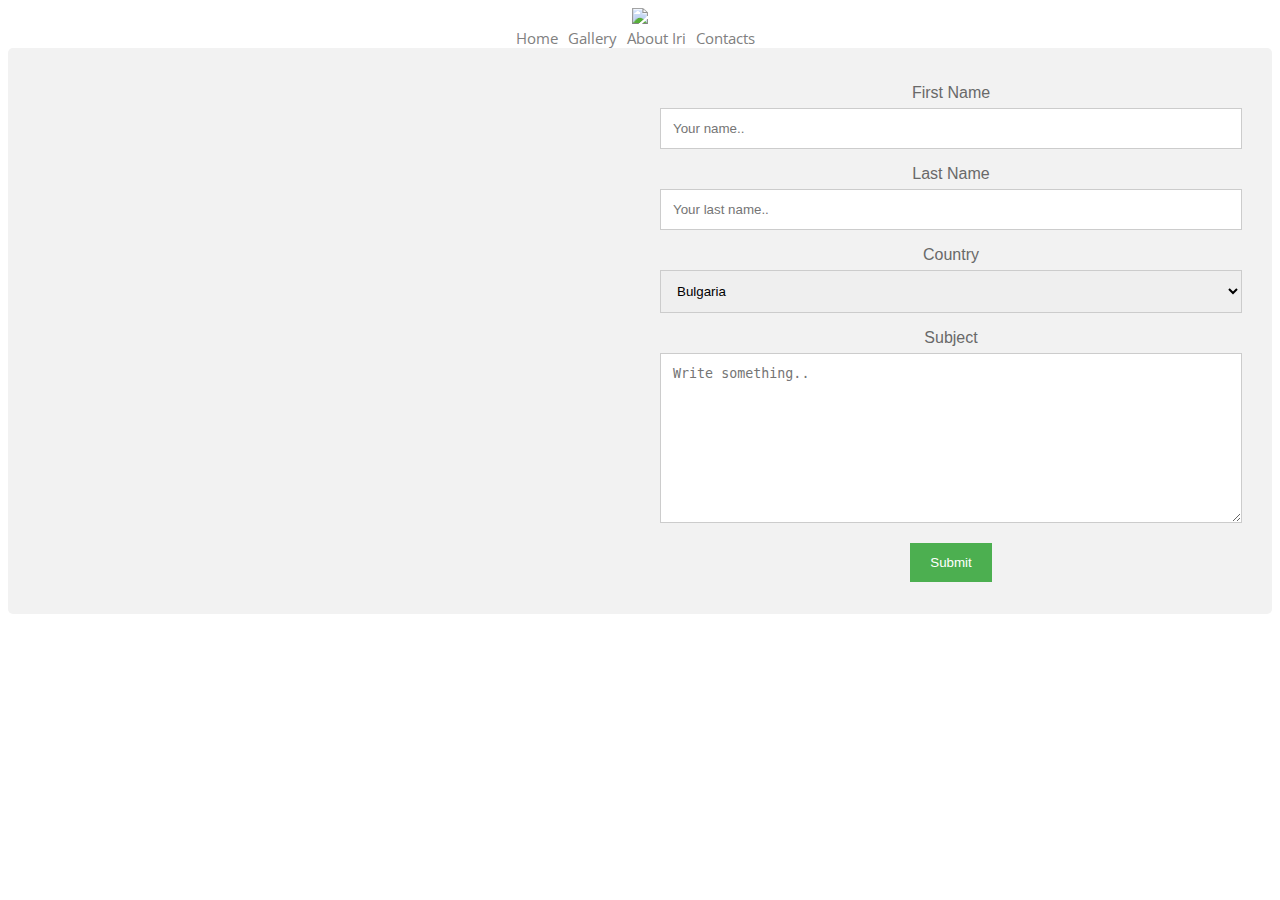
==== contact.html @ cdd447eb "Add files via upload" ====
<!DOCTYPE html>
<html lang="en">

<head>
    <meta charset="utf-8">
    <meta name="viewport" content="width=device-width, initial-scale=1.0">
    <title></title>
    <link rel="stylesheet" href="style.css">
    <link href="https://fonts.googleapis.com/css?family=Open+Sans" rel="stylesheet">
<style>
body {
    font-family: Arial;
}

* {
    box-sizing: border-box;
}

/* Style inputs */
input[type=text], select, textarea {
    width: 100%;
    padding: 12px;
    border: 1px solid #ccc;
    margin-top: 6px;
    margin-bottom: 16px;
    resize: vertical;
}

input[type=submit] {
    background-color: #4CAF50;
    color: white;
    padding: 12px 20px;
    border: none;
    cursor: pointer;
}

input[type=submit]:hover {
    background-color: #45a049;
}

/* Style the container/contact section */
.container {
    border-radius: 5px;
    background-color: #f2f2f2;
    padding: 10px;
}

/* Create two columns that float next to eachother */
.column {
    float: left;
    width: 50%;
    margin-top: 6px;
    padding: 20px;
}

/* Clear floats after the columns */
.row:after {
    content: "";
    display: table;
    clear: both;
}

/* Responsive layout - when the screen is less than 600px wide, make the two columns stack on top of each other instead of next to each other */
@media (max-width: 600px) {
    .column, input[type=submit] {
        width: 100%;
        margin-top: 0;
    }
}
</style>
</head>
<body>
    <header>
           <center><a href="index.html"><img id="logo" src="images/newlogo1.png"></a><center>
            <div id="desk">
                
                <a class="desko"href="index.html">Home</a>
                <div class="dropdown">
  <a id="dropbtn" class="desko" href="#">Gallery</a>
  <div class="dropdown-content">
    
                <ul id="tagMenu">
                    <a href="gallery.html">All</a>
                <template id="linkTemplate">
                    
                    <li><a href="#">Item1</a></li>
                </template>
            </ul>
  </div>
</div>
                <a class="desko" href="#">About Iri</a>
                <a class="desko" href="#">Contacts</a>
                
                    
            
            
            </div>
                </center>
            <div id="mySidenav" class="sidenav">
  <a href="javascript:void(0)" class="closebtn" onclick="closeNav()">&times;</a>
  <a href="index.html">Home</a>
                <a class="accordion" href="#">Gallery</a>
<div class="panel">
  

                <ul id="tagMenu">
                    <a href="gallery.html">All</a>
                <template id="linkTemplate">
                    
                    <li><a href="#">Item1</a></li>
                </template>
            </ul>
                    </div>
                
                
  <a href="#">About Iri</a>
  <a href="#">Contact us</a>
</div>
            <span onclick="openNav()"><img id="burger" src="images/burger.png"></span></center>
        </header>
    


<div class="container">
  <div style="text-align:center">
    
    
  </div>
  <div class="row">
    <div class="column">
      <div id="map" style="width:100%;height:500px"></div>
    </div>
    <div class="column">
      <form action="/action_page.php">
        <label for="fname">First Name</label>
        <input type="text" id="fname" name="firstname" placeholder="Your name..">
        <label for="lname">Last Name</label>
        <input type="text" id="lname" name="lastname" placeholder="Your last name..">
        <label for="country">Country</label>
        <select id="country" name="country">
          <option value="bulgaria">Bulgaria</option>
          <option value="danmark">Danmark</option>
          <option value="norway">Norway</option>
          <option value="finland">Finland</option>
          <option value="sweden">Sweden</option>
          
        </select>
        <label for="subject">Subject</label>
        <textarea id="subject" name="subject" placeholder="Write something.." style="height:170px"></textarea>
        <input type="submit" value="Submit">
      </form>
    </div>
  </div>
</div>

<script src="main.js">

</script>




</body>
</html>
---- style.css ----
.footer {
    
    left: 0;
    margin-bottom:  bottom: 0;
    width: 100%;
    background-color: dimgrey;
    color: white;
    text-align: center;
}

    #bcg {
    width: 100%;
    position: relative;
}

.container {
    position: relative;
    text-align: center;
    color: dimgrey;
}

#centered {
    position: absolute;
    top: 42%;
    left: 10%;
    font-family: Vivaldi;
    font-size: 30px;
    ;
}

#link {
    position: absolute;
    top: 57%;
    left: 6%;
    
    background-color:black;
    opacity: 0.4;
    padding-right: 5px;
    padding-left: 5px;
    font-family: Open Sans;
    font-size: 40px;
    text-decoration: none;
    color: lightpink;
    ;
}

#quote {
    text-align: center;
    font-size: 20px;
    font-family: Vivaldi;
    
    
}
 

#logo {
    height: 50px;
    grid-area: lg;
}

.title {
    text-align: center;
    font-size: 20px;
    font-family: Open Sans;
}


/* The Modal (background) */
.modal {
    display: none; /* Hidden by default */
    position: fixed; /* Stay in place */
    z-index: 1; /* Sit on top */
    left: 0;
    top: 0;
    width: 100%; /* Full width */
    height: 100%; /* Full height */
    overflow: auto; /* Enable scroll if needed */
    background-color: rgb(0,0,0); /* Fallback color */
    background-color: rgba(0,0,0,0.4); /* Black w/ opacity */
}

/* Modal Content/Box */
.modal-content {
    background-color: #fefefe;
    margin: 15% auto; /* 15% from the top and centered */
    padding: 20px;
    border: 1px solid #888;
    width: 80%; /* Could be more or less, depending on screen size */
}

/* The Close Button */
.close {
    color: #aaa;
    float: right;
    font-size: 28px;
    font-weight: bold;
}

.close:hover,
.close:focus {
    color: black;
    text-decoration: none;
    cursor: pointer;
}


/* The side navigation menu */

.sidenav {
    height: 100%;
    /* 100% Full-height */
    width: 0;
    /* 0 width - change this with JavaScript */
    position: fixed;
    /* Stay in place */
    z-index: 1;
    /* Stay on top */
    top: 0;
    /* Stay at the top */
    right: 0;
    background-color: #111;
    /* Black*/
    overflow-x: hidden;
    /* Disable horizontal scroll */
    padding-top: 60px;
    /* Place content 60px from the top */
    transition: 0.5s;
    /* 0.5 second transition effect to slide in the sidenav */
}


/* The navigation menu links */

.sidenav a {
    padding: 8px 8px 8px 32px;
    text-decoration: none;
    font-size: 25px;
    color: #818181;
    display: block;
    transition: 0.3s;
}


/* When you mouse over the navigation links, change their color */

.sidenav a:hover {
    color: #f1f1f1;
}


/* Position and style the close button (top right corner) */

.sidenav .closebtn {
    position: absolute;
    top: 0;
    right: 25px;
    font-size: 36px;
    margin-left: 50px;
}


/* Style page content - use this if you want to push the page content to the right when you open the side navigation */

#main {
    transition: margin-left .5s;
}


/* On smaller screens, where height is less than 450px, change the style of the sidenav (less padding and a smaller font size) */

@media screen and (max-height: 450px) {
    .sidenav {
        padding-top: 15px;
    }
    .sidenav a {
        font-size: 18px;
    }
}

#burger {
    width: 30px;
    flex: auto;
    float: right;
}

.newproduct {
    width: 50px;
    height: 100px;
    display: inline;
}

.ctg {
    width: 50px;
    height: 50px;
    display: inline;
}




.event{
    float: left;
    background-color:ghostwhite;
    display: table-cell;
    padding: 10px;
    text-align: center;
    
}   .event:hover {
    box-shadow: 0 8px 12px 0 rgba(0,0,0,0.2)

    
}
.event2{
    float: left;
    
    padding: 10px;
    text-align: center;
    width: 90%;
    border: 2px solid;
    margin:5px; 
    border-style: outset;
    
}

.read-more{
    text-decoration: none;
    color: black;
}
.butt:hover {
    box-shadow: 0 8px 12px 0 rgba(0,0,0,0.2)
}

//*accortion*//
        a.accordion.active, a.accordion:hover {
    background-color: #ccc; 
}

div.panel {
    padding: 18px;
    display: none;
    
}

#desk{
    display: none;
}
#logomain{
        height: 60px;
    }


//*drop-down menu*//


.dropbtn:hover, .dropbtn:focus {
    background-color: lightgrey;
}

.dropdown {
    position: relative;
    display: inline-block;
}
#arrow{
    width: 25px;
    
}

.dropdown-content {
    display: none;
    position: absolute;
    background-color: #f9f9f9;
    min-width: 160px;
    overflow: auto;
    box-shadow: 0px 8px 16px 0px rgba(0,0,0,0.2);
    z-index: 1;
}

.dropdown-content a {
    color: black;
    padding: 12px 16px;
    text-decoration: none;
    display: block;
}

.dropdown a:hover {color: lightgrey}

.show {display:block;}

.event{
    width: 90%;
    border: 2px solid;
    margin:5px; 
    border-style: outset;
}
#bcg2{
    display: none;
}

@media screen and (min-width: 500px) {
   #bcg{
    display: none;
}
  #bcg2{
    display: block;
      width: 95%;
} 
    .event{
        width: 42%;
        display: block;
    }
    .event2{
        width: 42%;
        display: block;
    }
    #logomain{
        height: 80px;
    }
    
    #singleEvent{
        width: 80%;
        margin-left: 7%;
    }

    #desk{
        
        
        display: table;
        width: 100%;
        
    }
    .desko{
        text-decoration: none;
        font-size: 15px;
        color: gray;
        margin-right: 10px;
        font-family: Open Sans;
        
    }
    .desko:hover{
        color: lightgray;
    }
    .dropdown-content a {
    color: black;
    padding: 12px 16px;
    text-decoration: none;
    display: block;
}

.dropdown-content a:hover {background-color: #f1f1f1}

.dropdown:hover .dropdown-content {
    display: block;
}

.dropdown:hover .dropbtn {
    background-color: #3e8e41;
}
    .sidenav, #burger{
        display: none;
    }
    
}

@media screen and (min-width: 700px) {
    .event{
        width: 28%;
        display: block;
    }
    .event2{
        width: 28%;
        display: block;
    }
}
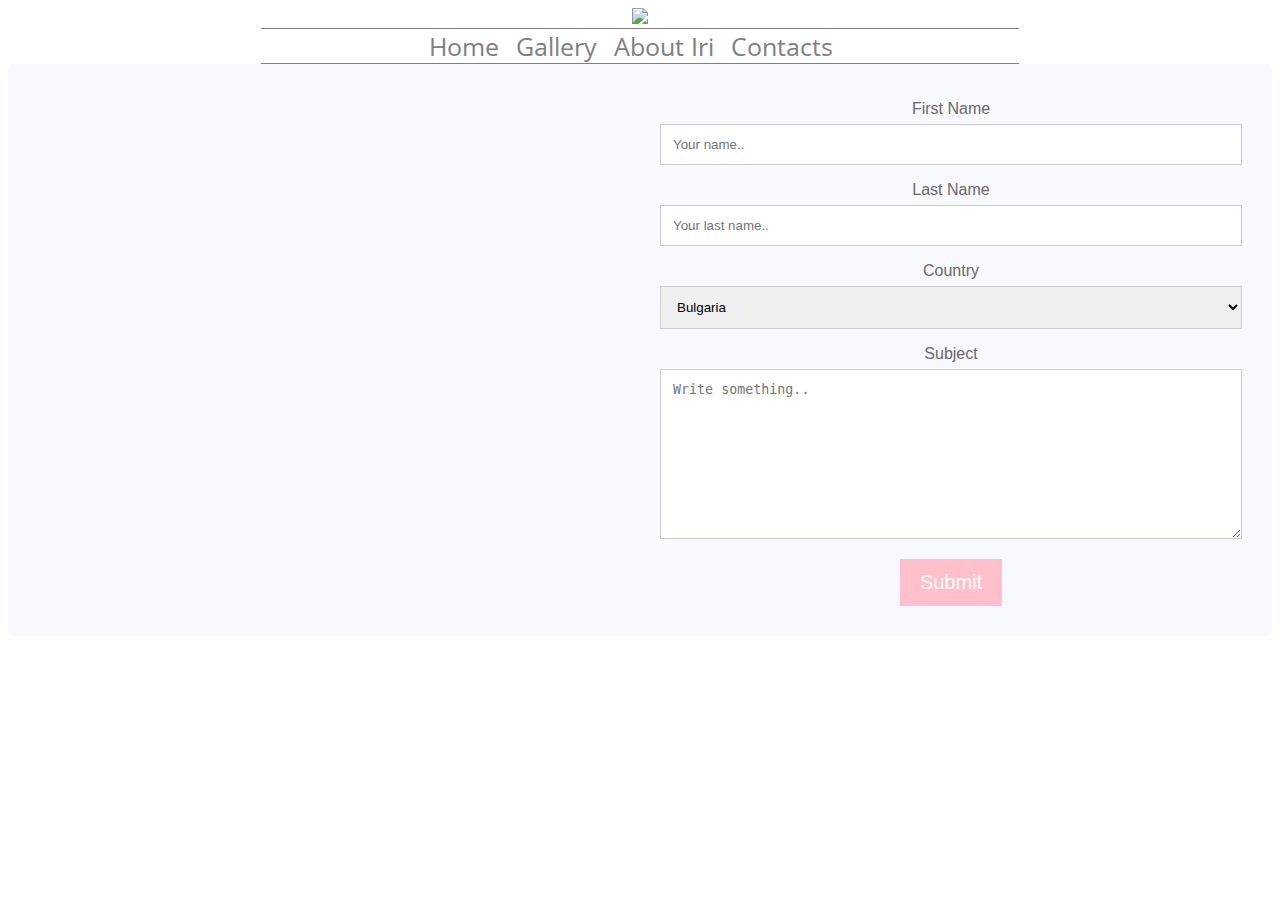
==== commit 5a00faba: "Add files via upload" ====
--- a/contact.html
+++ b/contact.html
@@ -27,7 +27,8 @@
 }
 
 input[type=submit] {
-    background-color: #4CAF50;
+    background-color: pink;
+    font-size: 20px;
     color: white;
     padding: 12px 20px;
     border: none;
@@ -35,13 +36,13 @@
 }
 
 input[type=submit]:hover {
-    background-color: #45a049;
+    background-color: gray;
 }
 
 /* Style the container/contact section */
 .container {
     border-radius: 5px;
-    background-color: #f2f2f2;
+    background-color:ghostwhite;
     padding: 10px;
 }
 
@@ -76,11 +77,11 @@
                 
                 <a class="desko"href="index.html">Home</a>
                 <div class="dropdown">
-  <a id="dropbtn" class="desko" href="#">Gallery</a>
+  <a id="dropbtn" class="desko" href="gallery.html">Gallery</a>
   <div class="dropdown-content">
     
                 <ul id="tagMenu">
-                    <a href="gallery.html">All</a>
+                    
                 <template id="linkTemplate">
                     
                     <li><a href="#">Item1</a></li>
--- a/style.css
+++ b/style.css
@@ -1,13 +1,18 @@
-
-.footer {
-    
-    left: 0;
-    margin-bottom:  bottom: 0;
-    width: 100%;
-    background-color: dimgrey;
-    color: white;
-    text-align: center;
-}
+.mainbody{
+        background-image: url(images/cover1.png);
+        background-size: contain;
+        background-repeat: no-repeat;
+    }
+    #quote {
+         margin-top: 150%;
+    }
+.img2, .img{
+    border: 1px solid black;
+    padding: 3px;
+}
+
+
+
 
     #bcg {
     width: 100%;
@@ -227,7 +232,11 @@
     text-decoration: none;
     color: black;
 }
-.butt:hover {
+.read-more2{
+    text-decoration: none;
+    color: black;
+}
+.butt,  .buy:hover {
     box-shadow: 0 8px 12px 0 rgba(0,0,0,0.2)
 }
 
@@ -301,6 +310,8 @@
    #bcg{
     display: none;
 }
+   
+    
   #bcg2{
     display: block;
       width: 95%;
@@ -314,7 +325,7 @@
         display: block;
     }
     #logomain{
-        height: 80px;
+        height: 50px;
     }
     
     #singleEvent{
@@ -333,7 +344,7 @@
         text-decoration: none;
         font-size: 15px;
         color: gray;
-        margin-right: 10px;
+        margin-right: 17px;
         font-family: Open Sans;
         
     }
@@ -359,10 +370,21 @@
     .sidenav, #burger{
         display: none;
     }
+    .mainbody{
+        background-image: url(images/cover.png);
+        background-size: contain;
+        background-repeat: no-repeat;
+    }
+    #quote {
+         margin-top: 37%;
+    }
+     
+  
     
 }
 
 @media screen and (min-width: 700px) {
+    
     .event{
         width: 28%;
         display: block;
@@ -371,4 +393,31 @@
         width: 28%;
         display: block;
     }
+      #quote {
+         margin-top: 40%;
+    }
+    #logomain{
+        height: 80px;
+    }
+    
+}
+@media screen and (min-width: 900px) {
+    #logomain{
+        height: 90px;
+    }
+    #desk{
+        width: 60%;
+        border-bottom: 1px solid gray;
+        border-top: 1px solid gray;
+    }
+    .desko{
+        font-size: 25px;
+        padding-top: 5px;
+        padding-bottom: 5px;
+        
+    }
+    #quote {
+         font-size: 25px;
+    }
+    
 }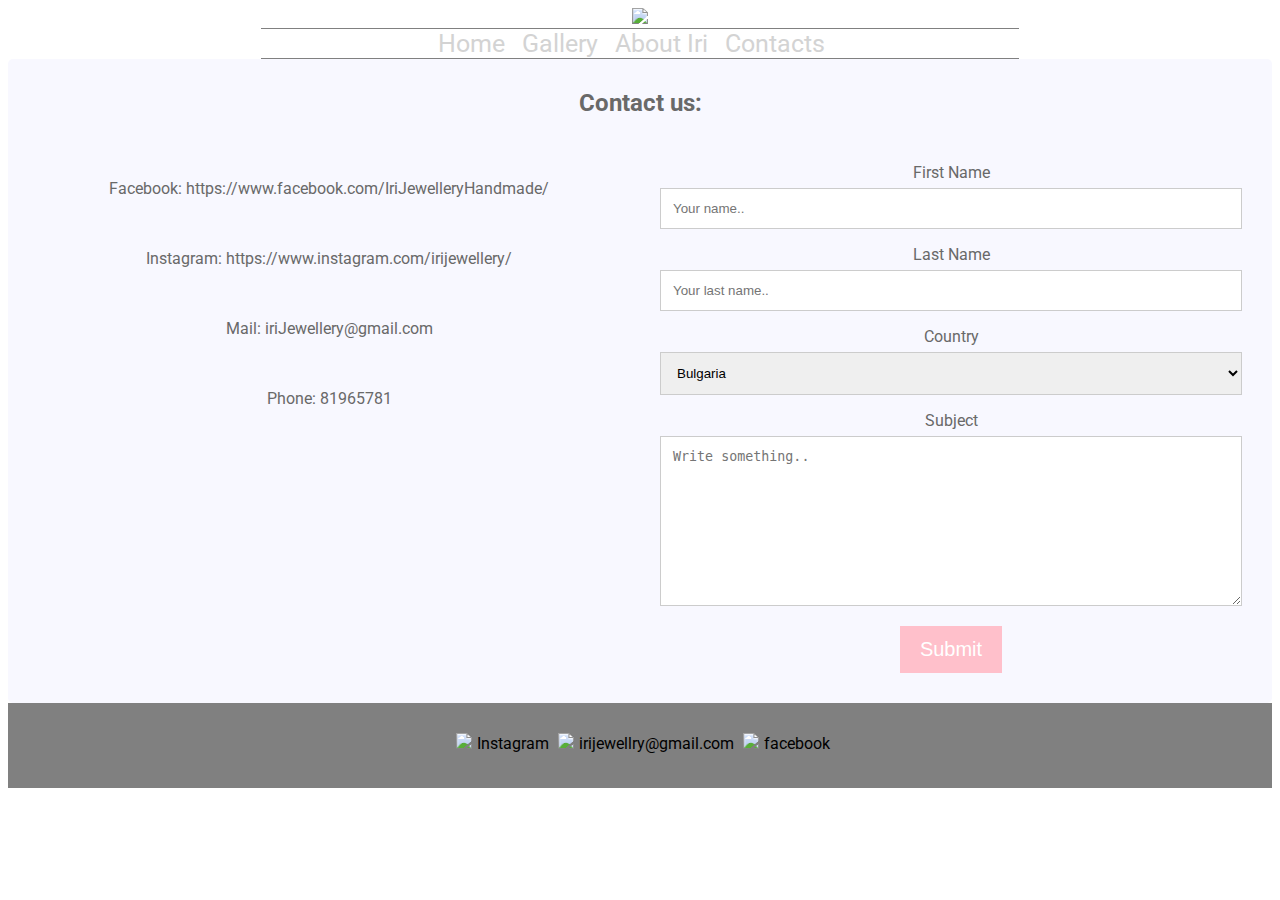
==== commit dbf8212b: "Add files via upload" ====
--- a/contact.html
+++ b/contact.html
@@ -6,10 +6,10 @@
     <meta name="viewport" content="width=device-width, initial-scale=1.0">
     <title></title>
     <link rel="stylesheet" href="style.css">
-    <link href="https://fonts.googleapis.com/css?family=Open+Sans" rel="stylesheet">
+  <link href="https://fonts.googleapis.com/css?family=Roboto" rel="stylesheet">
 <style>
 body {
-    font-family: Arial;
+   font-family: 'Roboto', sans-serif;
 }
 
 * {
@@ -124,12 +124,20 @@
 
 <div class="container">
   <div style="text-align:center">
+     
     
     
   </div>
   <div class="row">
+       <h2> Contact us:</h2>
     <div class="column">
-      <div id="map" style="width:100%;height:500px"></div>
+      <div>
+          <p>Facebook: https://www.facebook.com/IriJewelleryHandmade/</p> <br>
+          <p>Instagram: https://www.instagram.com/irijewellery/</p><br>
+          <p>Mail: iriJewellery@gmail.com</p><br>
+          <p>Phone: 81965781</p>
+        
+        </div>
     </div>
     <div class="column">
       <form action="/action_page.php">
@@ -153,7 +161,15 @@
     </div>
   </div>
 </div>
-
+   <div class="footer">
+        
+        <div class="aha">
+    <img class="foot" src="images/instagram.png"><a class="SM" href="https://www.instagram.com/irijewellery/">Instagram</a>
+    <img class="foot" src="images/Mail-icon.png"><a class="SM" href="https://www.instagram.com/irijewellery/">irijewellry@gmail.com</a>
+    <img class="foot" src="images/Facebook-c.png"><a class="SM" href="https://www.facebook.com/IriJewelleryHandmade/">facebook</a></div>
+        
+        
+    </div>
 <script src="main.js">
 
 </script>
--- a/style.css
+++ b/style.css
@@ -1,10 +1,42 @@
-.mainbody{
-        background-image: url(images/cover1.png);
+.footer{
+   clear: both;
+    width: 100%;
+    background-color: gray;
+    border-top: 0;
+    padding: 20px;
+    
+    
+}
+.foot{
+    width: 30px;
+    margin-left: 5px;
+    margin-right: 5px;
+    
+}
+
+.aha {
+    
+   padding: 15px;
+    text-align: center;
+    margin-top: -5px;
+    
+    
+}
+.SM{
+    
+    color: black;
+    text-decoration: none;
+    right: 30px;
+}
+
+
+    .mainbody{
+        background-image: url(images/Asset%202.png);
         background-size: contain;
         background-repeat: no-repeat;
     }
     #quote {
-         margin-top: 150%;
+         margin-top: 170%;
     }
 .img2, .img{
     border: 1px solid black;
@@ -43,7 +75,7 @@
     opacity: 0.4;
     padding-right: 5px;
     padding-left: 5px;
-    font-family: Open Sans;
+    font-family: roboto light;
     font-size: 40px;
     text-decoration: none;
     color: lightpink;
@@ -67,7 +99,7 @@
 .title {
     text-align: center;
     font-size: 20px;
-    font-family: Open Sans;
+    font-family: 'Roboto', sans-serif;
 }
 
 
@@ -87,6 +119,7 @@
 
 /* Modal Content/Box */
 .modal-content {
+    font-family: 'Roboto', sans-serif;
     background-color: #fefefe;
     margin: 15% auto; /* 15% from the top and centered */
     padding: 20px;
@@ -144,6 +177,7 @@
     color: #818181;
     display: block;
     transition: 0.3s;
+    font-family: 'Roboto', sans-serif;
 }
 
 
@@ -210,6 +244,7 @@
     display: table-cell;
     padding: 10px;
     text-align: center;
+    font-family: 'Roboto', sans-serif;
     
 }   .event:hover {
     box-shadow: 0 8px 12px 0 rgba(0,0,0,0.2)
@@ -225,16 +260,19 @@
     border: 2px solid;
     margin:5px; 
     border-style: outset;
+    font-family: 'Roboto', sans-serif;
     
 }
 
 .read-more{
     text-decoration: none;
     color: black;
+    font-family: 'Roboto', sans-serif;
 }
 .read-more2{
     text-decoration: none;
     color: black;
+    font-family: 'Roboto', sans-serif;
 }
 .butt,  .buy:hover {
     box-shadow: 0 8px 12px 0 rgba(0,0,0,0.2)
@@ -263,33 +301,32 @@
 
 
 .dropbtn:hover, .dropbtn:focus {
-    background-color: lightgrey;
+    
 }
 
 .dropdown {
     position: relative;
     display: inline-block;
 }
-#arrow{
-    width: 25px;
-    
-}
+
 
 .dropdown-content {
     display: none;
     position: absolute;
-    background-color: #f9f9f9;
+    background-color:rgba(255,250,250,.8);
     min-width: 160px;
     overflow: auto;
     box-shadow: 0px 8px 16px 0px rgba(0,0,0,0.2);
     z-index: 1;
+   
 }
 
 .dropdown-content a {
-    color: black;
+    color: gainsboro;
     padding: 12px 16px;
     text-decoration: none;
     display: block;
+    font-family: 'Roboto', sans-serif;
 }
 
 .dropdown a:hover {color: lightgrey}
@@ -302,20 +339,9 @@
     margin:5px; 
     border-style: outset;
 }
-#bcg2{
-    display: none;
-}
 
 @media screen and (min-width: 500px) {
-   #bcg{
-    display: none;
-}
-   
-    
-  #bcg2{
-    display: block;
-      width: 95%;
-} 
+ 
     .event{
         width: 42%;
         display: block;
@@ -343,9 +369,9 @@
     .desko{
         text-decoration: none;
         font-size: 15px;
-        color: gray;
+        color: lightgrey;
         margin-right: 17px;
-        font-family: Open Sans;
+        font-family: 'Roboto', sans-serif;
         
     }
     .desko:hover{
@@ -356,6 +382,7 @@
     padding: 12px 16px;
     text-decoration: none;
     display: block;
+        font-family: 'Roboto', sans-serif;
 }
 
 .dropdown-content a:hover {background-color: #f1f1f1}
@@ -371,12 +398,12 @@
         display: none;
     }
     .mainbody{
-        background-image: url(images/cover.png);
+        background-image: url(images/web.jpg);
         background-size: contain;
         background-repeat: no-repeat;
     }
     #quote {
-         margin-top: 37%;
+         margin-top: 45%;
     }
      
   
@@ -384,6 +411,11 @@
 }
 
 @media screen and (min-width: 700px) {
+    .mainbody{
+        background-image: url(images/webo.png);
+        background-size: contain;
+        background-repeat: no-repeat;
+    }
     
     .event{
         width: 28%;
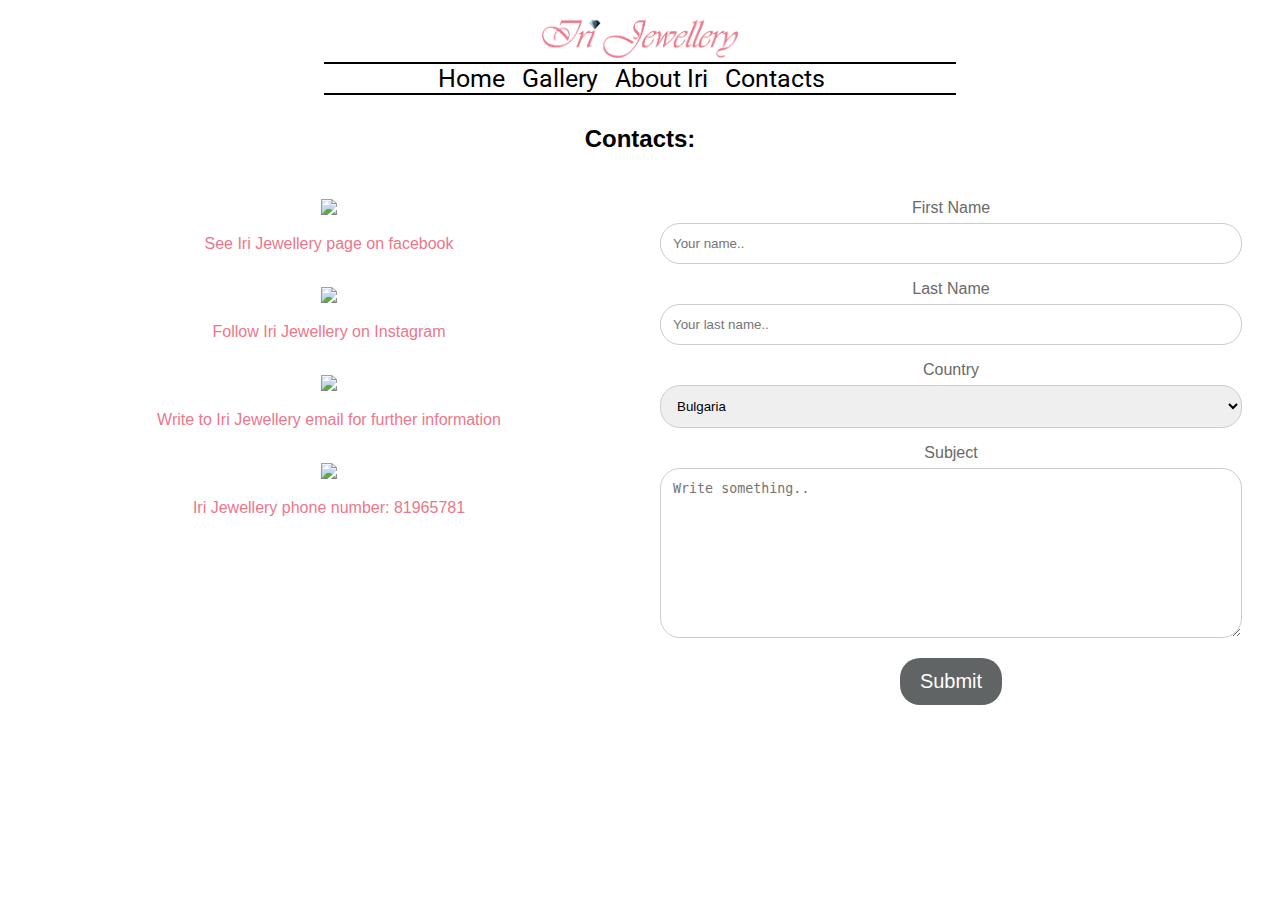
==== commit d0b39288: "Add files via upload" ====
--- a/contact.html
+++ b/contact.html
@@ -4,7 +4,7 @@
 <head>
     <meta charset="utf-8">
     <meta name="viewport" content="width=device-width, initial-scale=1.0">
-    <title></title>
+    <title>Contact</title>
     <link rel="stylesheet" href="style.css">
   <link href="https://fonts.googleapis.com/css?family=Roboto" rel="stylesheet">
 <style>
@@ -24,25 +24,28 @@
     margin-top: 6px;
     margin-bottom: 16px;
     resize: vertical;
+     border-radius: 20px;
+    
 }
 
 input[type=submit] {
-    background-color: pink;
+    background-color: #606464;
     font-size: 20px;
     color: white;
     padding: 12px 20px;
     border: none;
     cursor: pointer;
+    border-radius: 20px;
 }
 
 input[type=submit]:hover {
-    background-color: gray;
+    background-color: #ec778a;
 }
 
 /* Style the container/contact section */
 .container {
     border-radius: 5px;
-    background-color:ghostwhite;
+    background-color:#ffffff;
     padding: 10px;
 }
 
@@ -52,6 +55,7 @@
     width: 50%;
     margin-top: 6px;
     padding: 20px;
+   
 }
 
 /* Clear floats after the columns */
@@ -60,7 +64,49 @@
     display: table;
     clear: both;
 }
-
+/*facebook icon */
+    .facebook{
+        width: 2em;
+        height: auto;
+    }
+/*    facebook linl*/
+    .FB{
+        text-decoration: none;
+        color: #ec778a;
+    }
+/*    instagram icon*/
+    .instagram{
+        width: 1.9em;
+        height: auto;
+    }
+/*    instagram link*/
+    .INSTA{
+        text-decoration: none;
+        color: #ec778a;
+    }
+/*    mail icon*/
+    .mail{
+        width: 2em;
+        height: auto;
+    }
+/*    mail link*/
+    .MAIL{
+        text-decoration: none;
+        color: #ec778a;
+    }
+/*    phone icon*/
+    .phone{
+        width: 1.5em;
+        height: auto;
+    }
+    .PHONE{
+        color: #ec778a;
+    }
+/*    h2 title Contacts*/
+    .contact{
+        color: #000000;
+    }
+    
 /* Responsive layout - when the screen is less than 600px wide, make the two columns stack on top of each other instead of next to each other */
 @media (max-width: 600px) {
     .column, input[type=submit] {
@@ -72,7 +118,7 @@
 </head>
 <body>
     <header>
-           <center><a href="index.html"><img id="logo" src="images/newlogo1.png"></a><center>
+           <center><a href="index.html"><img id="logo" src="images/newlogo1.png"></a><span onclick="openNav()"><img id="burger" src="images/BurgerMenu2.png"></span><center>
             <div id="desk">
                 
                 <a class="desko"href="index.html">Home</a>
@@ -89,8 +135,8 @@
             </ul>
   </div>
 </div>
-                <a class="desko" href="#">About Iri</a>
-                <a class="desko" href="#">Contacts</a>
+                <a class="desko" href="about.html">About Iri</a>
+                <a class="desko" href="contact.html">Contacts</a>
                 
                     
             
@@ -114,10 +160,10 @@
                     </div>
                 
                 
-  <a href="#">About Iri</a>
-  <a href="#">Contact us</a>
+  <a href="about.html">About Iri</a>
+  <a href="contact.html">Contact</a>
 </div>
-            <span onclick="openNav()"><img id="burger" src="images/burger.png"></span></center>
+            <span onclick="openNav()"><img id="burger"></span></center>
         </header>
     
 
@@ -129,13 +175,16 @@
     
   </div>
   <div class="row">
-       <h2> Contact us:</h2>
+       <h2 class="contact"> Contacts:</h2>
     <div class="column">
       <div>
-          <p>Facebook: https://www.facebook.com/IriJewelleryHandmade/</p> <br>
-          <p>Instagram: https://www.instagram.com/irijewellery/</p><br>
-          <p>Mail: iriJewellery@gmail.com</p><br>
-          <p>Phone: 81965781</p>
+         <img class="facebook" src="images/852231_square_512x51222.png">  <a class="FB"  href="https://www.facebook.com/IriJewelleryHandmade/" target="_blank"> <p>See Iri Jewellery page on facebook</p> </a> <br>
+          
+          <img class="instagram" src="images/Black_Instagram_icon.svg.png22.png"><a class="INSTA" href="https://www.instagram.com/irijewellery/" target="_blank"><p>Follow Iri Jewellery on Instagram</p></a><br>
+          
+          <img class="mail" src="images/envelopeicon22.png"> <a class="MAIL" href=""><p>Write to Iri Jewellery email for further information</p></a><br>
+          
+          <img class="phone" src="images/office-phone-icon--25.png"> <div class="PHONE"><p>Iri Jewellery phone number: 81965781 </p></div>
         
         </div>
     </div>
@@ -161,15 +210,7 @@
     </div>
   </div>
 </div>
-   <div class="footer">
-        
-        <div class="aha">
-    <img class="foot" src="images/instagram.png"><a class="SM" href="https://www.instagram.com/irijewellery/">Instagram</a>
-    <img class="foot" src="images/Mail-icon.png"><a class="SM" href="https://www.instagram.com/irijewellery/">irijewellry@gmail.com</a>
-    <img class="foot" src="images/Facebook-c.png"><a class="SM" href="https://www.facebook.com/IriJewelleryHandmade/">facebook</a></div>
-        
-        
-    </div>
+
 <script src="main.js">
 
 </script>
--- a/style.css
+++ b/style.css
@@ -1,60 +1,42 @@
-.footer{
-   clear: both;
-    width: 100%;
-    background-color: gray;
-    border-top: 0;
-    padding: 20px;
-    
-    
-}
-.foot{
-    width: 30px;
-    margin-left: 5px;
-    margin-right: 5px;
-    
-}
-
-.aha {
-    
-   padding: 15px;
-    text-align: center;
-    margin-top: -5px;
-    
-    
-}
-.SM{
-    
-    color: black;
-    text-decoration: none;
-    right: 30px;
-}
-
-
+/* title */
+h1{
+    font-family: "Freestyle Script";
+    font-size: 26px;
+	font-style: normal;
+	font-variant: normal;
+	font-weight: 500;
+	line-height: 26.4px;
+    
+}
+
+
+
+
+/* main index page */
     .mainbody{
-        background-image: url(images/Asset%202.png);
+        background-image: url(images/cover1.png);
         background-size: contain;
         background-repeat: no-repeat;
+        width: 100%;
+        
+        
     }
     #quote {
          margin-top: 170%;
     }
-.img2, .img{
-    border: 1px solid black;
-    padding: 3px;
-}
-
-
 
 
     #bcg {
     width: 100%;
     position: relative;
 }
-
+/* text on top of background on index page */
 .container {
     position: relative;
     text-align: center;
     color: dimgrey;
+    font-family: sans-serif;
+    
 }
 
 #centered {
@@ -66,29 +48,8 @@
     ;
 }
 
-#link {
-    position: absolute;
-    top: 57%;
-    left: 6%;
-    
-    background-color:black;
-    opacity: 0.4;
-    padding-right: 5px;
-    padding-left: 5px;
-    font-family: roboto light;
-    font-size: 40px;
-    text-decoration: none;
-    color: lightpink;
-    ;
-}
-
-#quote {
-    text-align: center;
-    font-size: 20px;
-    font-family: Vivaldi;
-    
-    
-}
+
+
  
 
 #logo {
@@ -112,7 +73,7 @@
     top: 0;
     width: 100%; /* Full width */
     height: 100%; /* Full height */
-    overflow: auto; /* Enable scroll if needed */
+    overflow: auto; 
     background-color: rgb(0,0,0); /* Fallback color */
     background-color: rgba(0,0,0,0.4); /* Black w/ opacity */
 }
@@ -157,7 +118,8 @@
     top: 0;
     /* Stay at the top */
     right: 0;
-    background-color: #111;
+    background-color: #606464;
+    
     /* Black*/
     overflow-x: hidden;
     /* Disable horizontal scroll */
@@ -174,7 +136,7 @@
     padding: 8px 8px 8px 32px;
     text-decoration: none;
     font-size: 25px;
-    color: #818181;
+    color: #000000;
     display: block;
     transition: 0.3s;
     font-family: 'Roboto', sans-serif;
@@ -184,7 +146,7 @@
 /* When you mouse over the navigation links, change their color */
 
 .sidenav a:hover {
-    color: #f1f1f1;
+    color: #ec778a;
 }
 
 
@@ -208,7 +170,7 @@
 
 /* On smaller screens, where height is less than 450px, change the style of the sidenav (less padding and a smaller font size) */
 
-@media screen and (max-height: 450px) {
+@media screen and (min-width:500px) {
     .sidenav {
         padding-top: 15px;
     }
@@ -216,11 +178,16 @@
         font-size: 18px;
     }
 }
-
+/*menu icon */
 #burger {
     width: 30px;
     flex: auto;
     float: right;
+/*    padding-right: 5px;*/
+/*
+    position: fixed;
+    z-index: 1;
+*/
 }
 
 .newproduct {
@@ -237,10 +204,10 @@
 
 
 
-
+/* posts of all items fetched from WordPress */
 .event{
     float: left;
-    background-color:ghostwhite;
+    background-color:#ffffff;
     display: table-cell;
     padding: 10px;
     text-align: center;
@@ -264,6 +231,15 @@
     
 }
 
+/* button */
+.butt{
+    color: black;
+    background: #ec778a;
+    border-radius: 25px;
+   width: 6.7em;
+    height: 2.5em;
+    
+}
 .read-more{
     text-decoration: none;
     color: black;
@@ -274,8 +250,19 @@
     color: black;
     font-family: 'Roboto', sans-serif;
 }
+
+/* button on single page items */
+.buy{
+    border-radius: 25px;
+    width: 6.7em;
+    height: 2.5em;
+    background: #ec778a;
+    color: #000000;
+    cursor: pointer;
+}
 .butt,  .buy:hover {
-    box-shadow: 0 8px 12px 0 rgba(0,0,0,0.2)
+
+    box-shadow: 0 8px 12px 0  rgba(0,0,0,0.2);
 }
 
 //*accortion*//
@@ -340,116 +327,110 @@
     border-style: outset;
 }
 
-@media screen and (min-width: 500px) {
- 
-    .event{
-        width: 42%;
-        display: block;
-    }
-    .event2{
-        width: 42%;
-        display: block;
-    }
+
+
+@media screen and (min-width:1000px) {
+    .mainbody{
+        background-image: url(images/background.jpg);
+        background-size: contain;
+        background-repeat: no-repeat;
+        width: 100%;
+        overflow: hidden;
+    }
+    
+
+
     #logomain{
-        height: 50px;
-    }
-    
-    #singleEvent{
-        width: 80%;
-        margin-left: 7%;
-    }
-
+        height: 80px;
+    }
+    
+
+
+/* for the desktop */
     #desk{
-        
+        border-top: black solid 2px;
+        border-bottom: black solid 2px;
         
         display: table;
-        width: 100%;
+        width: 50%;
+       
         
     }
     .desko{
         text-decoration: none;
-        font-size: 15px;
-        color: lightgrey;
+        font-size: 25px;
+        color: #000000;
         margin-right: 17px;
         font-family: 'Roboto', sans-serif;
         
     }
     .desko:hover{
-        color: lightgray;
+        color: #ec778a;
     }
     .dropdown-content a {
-    color: black;
+        
+    color: #ffffff;
     padding: 12px 16px;
     text-decoration: none;
     display: block;
         font-family: 'Roboto', sans-serif;
 }
-
-.dropdown-content a:hover {background-color: #f1f1f1}
+    #dropbtn:hover{
+        color: #ec778a;
+    }
+    
+    .dropdown-content{
+        background: #606464;
+        color: #ffffff;
+    }
+
+.dropdown-content a:hover {background-color: #ec778a;}
 
 .dropdown:hover .dropdown-content {
     display: block;
 }
 
-.dropdown:hover .dropbtn {
-    background-color: #3e8e41;
-}
+
     .sidenav, #burger{
         display: none;
     }
-    .mainbody{
-        background-image: url(images/web.jpg);
-        background-size: contain;
-        background-repeat: no-repeat;
-    }
-    #quote {
-         margin-top: 45%;
-    }
-     
+
+    
+/*    about page*/
+    
+   
+   
+video {
+  background: pink;
+  border: 2px solid pink;
+    border-radius: 5%;
   
-    
-}
-
-@media screen and (min-width: 700px) {
-    .mainbody{
-        background-image: url(images/webo.png);
-        background-size: contain;
-        background-repeat: no-repeat;
-    }
-    
-    .event{
-        width: 28%;
-        display: block;
-    }
-    .event2{
-        width: 28%;
-        display: block;
-    }
-      #quote {
-         margin-top: 40%;
-    }
-    #logomain{
-        height: 80px;
-    }
-    
-}
-@media screen and (min-width: 900px) {
-    #logomain{
-        height: 90px;
-    }
-    #desk{
-        width: 60%;
-        border-bottom: 1px solid gray;
-        border-top: 1px solid gray;
-    }
-    .desko{
-        font-size: 25px;
-        padding-top: 5px;
-        padding-bottom: 5px;
-        
-    }
-    #quote {
-         font-size: 25px;
-    }
-    
-}+    margin-top: 5%;
+      
+}
+ 
+    
+    .aboutpage{
+         
+  padding-right: 30px;
+  height: 100%;
+  width: 100%;
+  flex: auto;
+        float: right
+}
+    .container{
+        display: flex;
+    }
+    
+    
+    .text{
+        width: 90%;
+            margin-left: 10%;
+        padding-top: 10%;
+        
+    }
+    
+    .iri{
+        font-size: 5em;
+    }
+        
